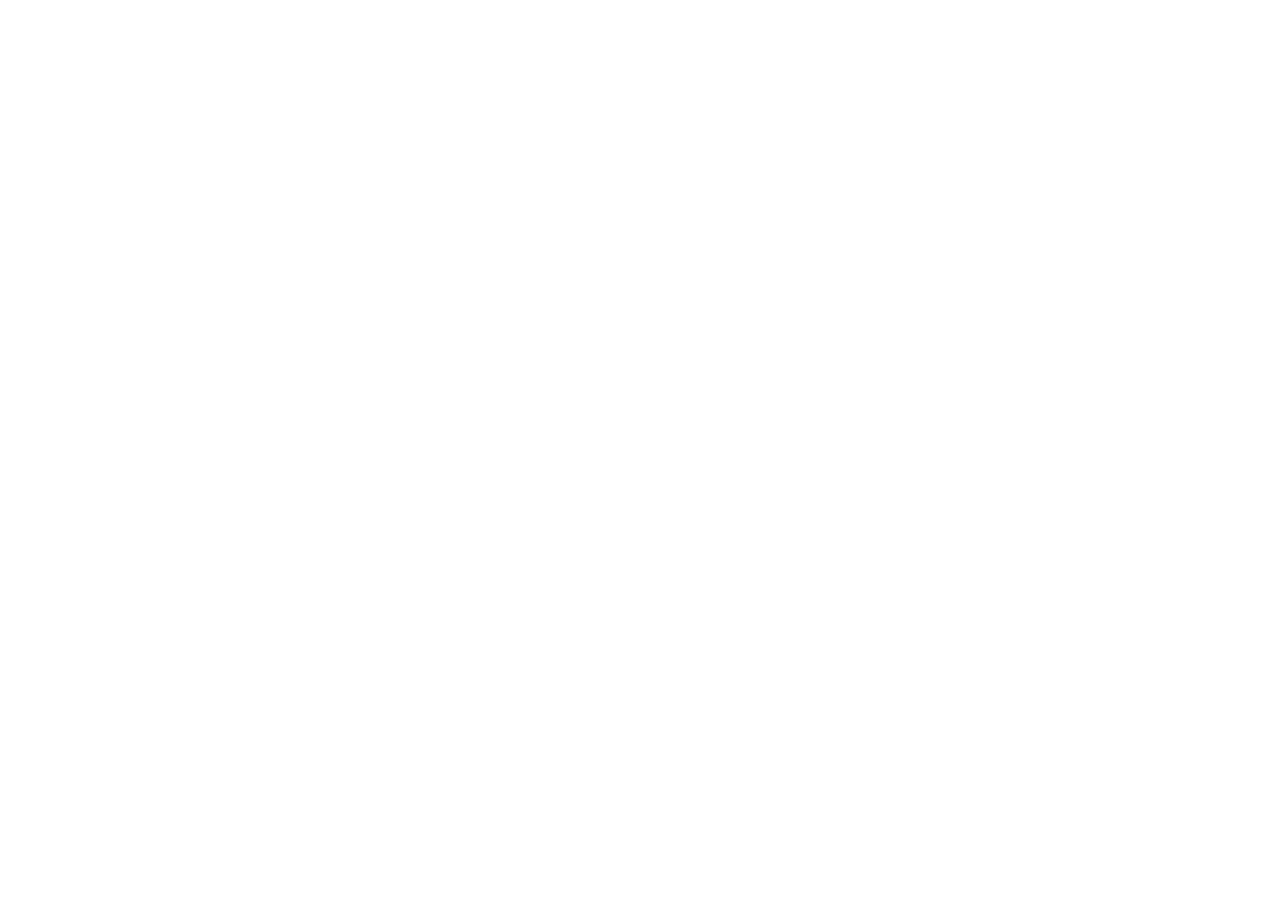
==== docs/index.html @ c9b7d5e0 "docs agregado" ====
<!doctype html><html lang="en"><head><meta charset="utf-8"/><link rel="icon" href="/favicon.ico"/><meta name="viewport" content="width=device-width,initial-scale=1"/><meta name="theme-color" content="#000000"/><meta name="description" content="Web site created using create-react-app"/><link rel="apple-touch-icon" href="/logo192.png"/><link rel="manifest" href="/manifest.json"/><link rel="stylesheet" href="https://cdnjs.cloudflare.com/ajax/libs/animate.css/4.1.1/animate.min.css"/><title>GifExpertApp</title><link href="/static/css/main.1e268c30.chunk.css" rel="stylesheet"></head><body><noscript>You need to enable JavaScript to run this app.</noscript><div id="root"></div><script>!function(e){function r(r){for(var n,p,f=r[0],i=r[1],l=r[2],c=0,s=[];c<f.length;c++)p=f[c],Object.prototype.hasOwnProperty.call(o,p)&&o[p]&&s.push(o[p][0]),o[p]=0;for(n in i)Object.prototype.hasOwnProperty.call(i,n)&&(e[n]=i[n]);for(a&&a(r);s.length;)s.shift()();return u.push.apply(u,l||[]),t()}function t(){for(var e,r=0;r<u.length;r++){for(var t=u[r],n=!0,f=1;f<t.length;f++){var i=t[f];0!==o[i]&&(n=!1)}n&&(u.splice(r--,1),e=p(p.s=t[0]))}return e}var n={},o={1:0},u=[];function p(r){if(n[r])return n[r].exports;var t=n[r]={i:r,l:!1,exports:{}};return e[r].call(t.exports,t,t.exports,p),t.l=!0,t.exports}p.m=e,p.c=n,p.d=function(e,r,t){p.o(e,r)||Object.defineProperty(e,r,{enumerable:!0,get:t})},p.r=function(e){"undefined"!=typeof Symbol&&Symbol.toStringTag&&Object.defineProperty(e,Symbol.toStringTag,{value:"Module"}),Object.defineProperty(e,"__esModule",{value:!0})},p.t=function(e,r){if(1&r&&(e=p(e)),8&r)return e;if(4&r&&"object"==typeof e&&e&&e.__esModule)return e;var t=Object.create(null);if(p.r(t),Object.defineProperty(t,"default",{enumerable:!0,value:e}),2&r&&"string"!=typeof e)for(var n in e)p.d(t,n,function(r){return e[r]}.bind(null,n));return t},p.n=function(e){var r=e&&e.__esModule?function(){return e.default}:function(){return e};return p.d(r,"a",r),r},p.o=function(e,r){return Object.prototype.hasOwnProperty.call(e,r)},p.p="/";var f=this["webpackJsonpgif-expert-app"]=this["webpackJsonpgif-expert-app"]||[],i=f.push.bind(f);f.push=r,f=f.slice();for(var l=0;l<f.length;l++)r(f[l]);var a=i;t()}([])</script><script src="/static/js/2.b5d0f97d.chunk.js"></script><script src="/static/js/main.58e976bb.chunk.js"></script></body></html>
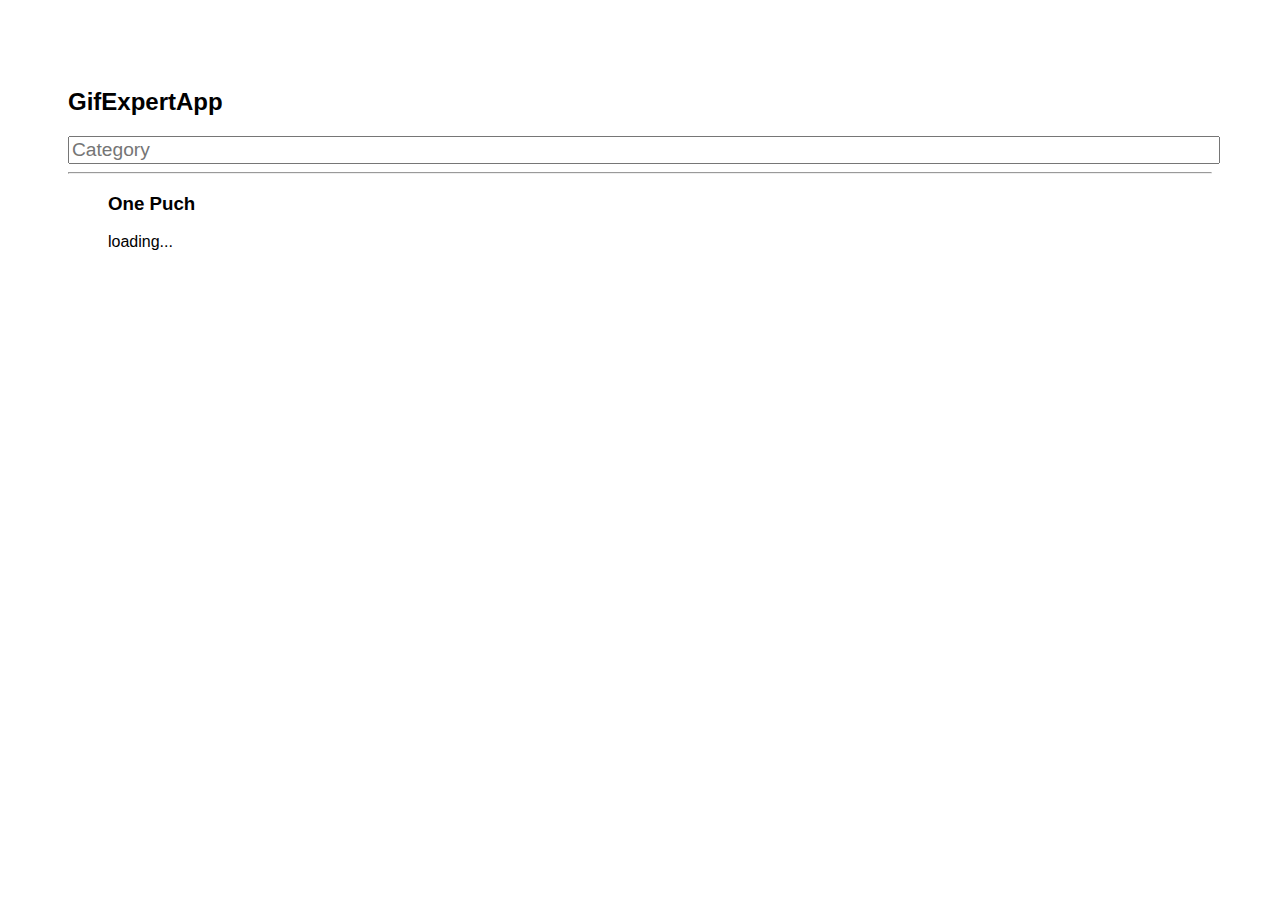
==== commit 69706dff: "ahora si" ====
--- a/docs/index.html
+++ b/docs/index.html
@@ -1 +1,99 @@
-<!doctype html><html lang="en"><head><meta charset="utf-8"/><link rel="icon" href="/favicon.ico"/><meta name="viewport" content="width=device-width,initial-scale=1"/><meta name="theme-color" content="#000000"/><meta name="description" content="Web site created using create-react-app"/><link rel="apple-touch-icon" href="/logo192.png"/><link rel="manifest" href="/manifest.json"/><link rel="stylesheet" href="https://cdnjs.cloudflare.com/ajax/libs/animate.css/4.1.1/animate.min.css"/><title>GifExpertApp</title><link href="/static/css/main.1e268c30.chunk.css" rel="stylesheet"></head><body><noscript>You need to enable JavaScript to run this app.</noscript><div id="root"></div><script>!function(e){function r(r){for(var n,p,f=r[0],i=r[1],l=r[2],c=0,s=[];c<f.length;c++)p=f[c],Object.prototype.hasOwnProperty.call(o,p)&&o[p]&&s.push(o[p][0]),o[p]=0;for(n in i)Object.prototype.hasOwnProperty.call(i,n)&&(e[n]=i[n]);for(a&&a(r);s.length;)s.shift()();return u.push.apply(u,l||[]),t()}function t(){for(var e,r=0;r<u.length;r++){for(var t=u[r],n=!0,f=1;f<t.length;f++){var i=t[f];0!==o[i]&&(n=!1)}n&&(u.splice(r--,1),e=p(p.s=t[0]))}return e}var n={},o={1:0},u=[];function p(r){if(n[r])return n[r].exports;var t=n[r]={i:r,l:!1,exports:{}};return e[r].call(t.exports,t,t.exports,p),t.l=!0,t.exports}p.m=e,p.c=n,p.d=function(e,r,t){p.o(e,r)||Object.defineProperty(e,r,{enumerable:!0,get:t})},p.r=function(e){"undefined"!=typeof Symbol&&Symbol.toStringTag&&Object.defineProperty(e,Symbol.toStringTag,{value:"Module"}),Object.defineProperty(e,"__esModule",{value:!0})},p.t=function(e,r){if(1&r&&(e=p(e)),8&r)return e;if(4&r&&"object"==typeof e&&e&&e.__esModule)return e;var t=Object.create(null);if(p.r(t),Object.defineProperty(t,"default",{enumerable:!0,value:e}),2&r&&"string"!=typeof e)for(var n in e)p.d(t,n,function(r){return e[r]}.bind(null,n));return t},p.n=function(e){var r=e&&e.__esModule?function(){return e.default}:function(){return e};return p.d(r,"a",r),r},p.o=function(e,r){return Object.prototype.hasOwnProperty.call(e,r)},p.p="/";var f=this["webpackJsonpgif-expert-app"]=this["webpackJsonpgif-expert-app"]||[],i=f.push.bind(f);f.push=r,f=f.slice();for(var l=0;l<f.length;l++)r(f[l]);var a=i;t()}([])</script><script src="/static/js/2.b5d0f97d.chunk.js"></script><script src="/static/js/main.58e976bb.chunk.js"></script></body></html>+<!doctype html>
+<html lang="en">
+
+<head>
+    <meta charset="utf-8" />
+    <link rel="icon" href="./favicon.ico" />
+    <meta name="viewport" content="width=device-width,initial-scale=1" />
+    <meta name="theme-color" content="#000000" />
+    <meta name="description" content="Web site created using create-react-app" />
+    <link rel="apple-touch-icon" href="./logo192.png" />
+    <link rel="manifest" href="./manifest.json" />
+    <link rel="stylesheet" href="https://cdnjs.cloudflare.com/ajax/libs/animate.css/4.1.1/animate.min.css" />
+    <title>GifExpertApp</title>
+    <link href="./static/css/main.1e268c30.chunk.css" rel="stylesheet">
+</head>
+
+<body><noscript>You need to enable JavaScript to run this app.</noscript>
+    <div id="root"></div>
+    <script>
+        ! function (e) {
+            function r(r) {
+                for (var n, p, f = r[0], i = r[1], l = r[2], c = 0, s = []; c < f.length; c++) p = f[c], Object
+                    .prototype.hasOwnProperty.call(o, p) && o[p] && s.push(o[p][0]), o[p] = 0;
+                for (n in i) Object.prototype.hasOwnProperty.call(i, n) && (e[n] = i[n]);
+                for (a && a(r); s.length;) s.shift()();
+                return u.push.apply(u, l || []), t()
+            }
+
+            function t() {
+                for (var e, r = 0; r < u.length; r++) {
+                    for (var t = u[r], n = !0, f = 1; f < t.length; f++) {
+                        var i = t[f];
+                        0 !== o[i] && (n = !1)
+                    }
+                    n && (u.splice(r--, 1), e = p(p.s = t[0]))
+                }
+                return e
+            }
+            var n = {},
+                o = {
+                    1: 0
+                },
+                u = [];
+
+            function p(r) {
+                if (n[r]) return n[r].exports;
+                var t = n[r] = {
+                    i: r,
+                    l: !1,
+                    exports: {}
+                };
+                return e[r].call(t.exports, t, t.exports, p), t.l = !0, t.exports
+            }
+            p.m = e, p.c = n, p.d = function (e, r, t) {
+                p.o(e, r) || Object.defineProperty(e, r, {
+                    enumerable: !0,
+                    get: t
+                })
+            }, p.r = function (e) {
+                "undefined" != typeof Symbol && Symbol.toStringTag && Object.defineProperty(e, Symbol.toStringTag, {
+                    value: "Module"
+                }), Object.defineProperty(e, "__esModule", {
+                    value: !0
+                })
+            }, p.t = function (e, r) {
+                if (1 & r && (e = p(e)), 8 & r) return e;
+                if (4 & r && "object" == typeof e && e && e.__esModule) return e;
+                var t = Object.create(null);
+                if (p.r(t), Object.defineProperty(t, "default", {
+                        enumerable: !0,
+                        value: e
+                    }), 2 & r && "string" != typeof e)
+                    for (var n in e) p.d(t, n, function (r) {
+                        return e[r]
+                    }.bind(null, n));
+                return t
+            }, p.n = function (e) {
+                var r = e && e.__esModule ? function () {
+                    return e.default
+                } : function () {
+                    return e
+                };
+                return p.d(r, "a", r), r
+            }, p.o = function (e, r) {
+                return Object.prototype.hasOwnProperty.call(e, r)
+            }, p.p = "/";
+            var f = this["webpackJsonpgif-expert-app"] = this["webpackJsonpgif-expert-app"] || [],
+                i = f.push.bind(f);
+            f.push = r, f = f.slice();
+            for (var l = 0; l < f.length; l++) r(f[l]);
+            var a = i;
+            t()
+        }([])
+    </script>
+    <script src="./static/js/2.b5d0f97d.chunk.js"></script>
+    <script src="./static/js/main.58e976bb.chunk.js"></script>
+</body>
+
+</html>--- a/docs/static/css/main.1e268c30.chunk.css
+++ b/docs/static/css/main.1e268c30.chunk.css
@@ -0,0 +1,2 @@
+*{font-family:Arial,Helvetica,sans-serif}body{padding:60px}input{width:100%;font-size:1.2rem;color:green}.card{align-content:center;border:1px solid grey;border-radius:6px;overflow:hidden;margin-right:10px;margin-bottom:10px}.card p{padding:5px;text-align:center}.card img{max-height:170px}.card-grid{display:flex;flex-direction:row;flex-wrap:wrap}
+/*# sourceMappingURL=main.1e268c30.chunk.css.map */